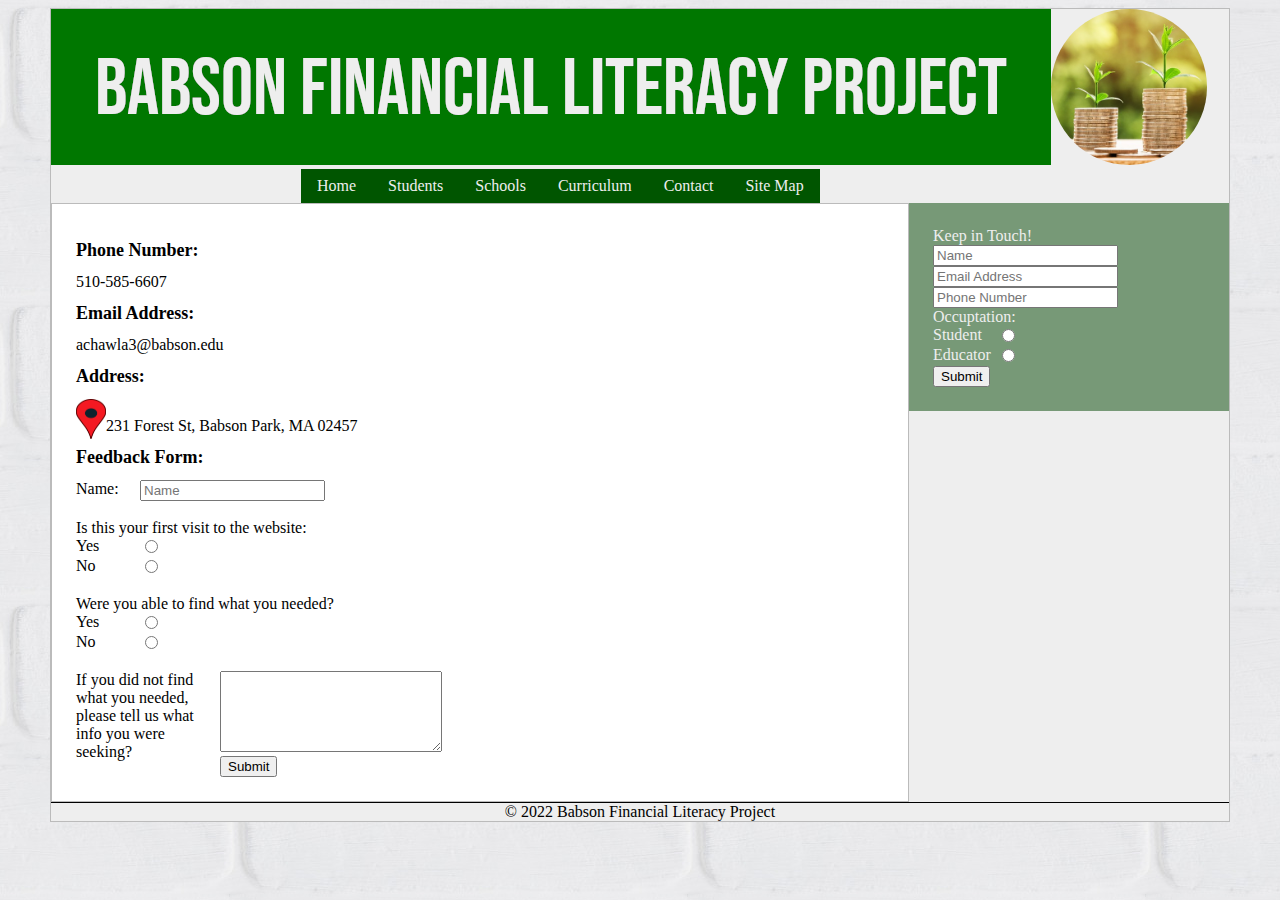
==== contact.html @ 2233f58f "Created Version 1 for my Project" ====
<!doctype html>
<html lang="en">
    <head>
        <title>Babson Financial Literacy Project</title>
        <meta charset="UTF-8" />
        <meta http-equiv="X-UA-Compatible" content="IE=edge" />
        <meta name="viewport" content="width=device-width, initial-scale=1.0" />
        <link rel="stylesheet" href="css/styles.css">
        <link rel="shortcut icon" type="image/ico" href="images/favicon.ico"/>
    </head>
    <body>
        <div id="main">
            <a href="index.html" id="logo"><img src="images/BabsonFinancialLogo.png" alt="Babson Financial Logo"></a>
            <img id="plants" src="images/financial-square.jpg" alt="Plants image">
            <nav>
                <ul>
                    <li><a href="index.html">Home</a></li>
                    <li><a href="students.html">Students</a></li>
                    <li><a href="schools.html">Schools</a></li>
                    <li><a href="curriculum.html">Curriculum</a></li>
                    <li><a href="contact.html">Contact</a></li>
                    <li><a href="sitemap.html">Site Map</a></li>
                </ul>
            </nav>
            <div id="container">
                <div id="content">
                    <h1 id="number">Phone Number: </h1> 510-585-6607
                    <h1 id="number">Email Address: </h1> achawla3@babson.edu 
                    <h1 id="number">Address:</h1> 
                    <a href="https://maps.babson.edu/?id=126#!ct/34551,19430,19429,8075,19431,19432,19433,19434,23863,23864,23865?s/"> <img id="location" src="images/location.png"> </a> <br> 231 Forest St, Babson Park, MA 02457
                    <h1 id="number">Feedback Form:</h1> 
              <!--  </div> -->
                        <form id="contact_form" action="https://oim-apis.herokuapp.com/form2" method="post">
                            <label for="name"> Name: </label>
                            <input type="name" placeholder="Name" id="pw" />
                            <br/>
                            <br/>
                            <div> 
                                Is this your first visit to the website: <br>
                                <input type="radio" name="selecton" id="Yes" value="Yes">
                                <label for="Yes">Yes</label>
                                <br><input type="radio" name="selection" id="No" value="No">
                                <label for="No">No</label>
                                </label>
                            </div>
                            <br/>
                            <div> 
                                Were you able to find what you needed?<br>
                                <input type="radio" name="selecton" id="Yes" value="Yes">
                                <label for="Yes">Yes</label>
                                <br><input type="radio" name="selection" id="No" value="No">
                                <label for="No">No</label>
                                </label>
                            </div>
                            <div>
                                <br/>
                                <label for="comments" id="ta"> If you did not find what you needed, please tell us what info you were seeking? </label>
                            </div>
                            <div> 
                                <textarea
                                id="comments"
                                name="comments"
                                rows="5"
                                cols="25"
                                ></textarea>
                                    <br><label></label><input type="submit" name="signup">
                            </div>
                        </form>
                </div>
                <div id="right_bar">
                    Keep in Touch! 
                    <form method="post" action="https://oim-apis.herokuapp.com/">
                    <label for="name"></label>
                    <input name="name" id="name" placeholder="Name"><br>
                    <label for="email"></label>
                    <input name="email" id="email" placeholder="Email Address">
                    <label for ="phonenumber"></label>
                    <input name="phonenumber" id="phonenumber" placeholder="Phone Number">
                    <div> 
                        Occuptation:<br>
                        <input type="radio" name="occupation" id="Student" value="Student">
                        <label for="Student">Student</label><br>
                        <input type="radio" name="occupation" id="School" value="Educator">
                        <label for="School">Educator</label>
                        </label>
                    </div>
                    <label></label><input type="submit" name="signup">
                    </form>
                </div>
                <br/>

        <br/>
            </div>
            <div class="clear"></div>
            <footer>&copy; 2022 Babson Financial Literacy Project</footer>
        </div>
    </body>
</html>
---- css/styles.css ----
/* styles.css*/

body {
    background-image: url('../images/wall-tile.jpg');
}

#main {
    width: 1178px;
    margin-left: auto;
    margin-right: auto;
    background-color: #eee;
  /*  opacity: .3; */
    border: 1px solid #bbb;
}

nav ul {
    list-style: none;
    background-color: #050;
    width: 1000px;
    padding-top: 10px;
    padding-bottom: 50px;
    padding-left: 0;
}

nav ul li {
    float: left;
}

nav ul li a {
    display: block;
    background-color: #050;
    color: #eee;
    padding: .5em 1em;
    text-decoration: none;
}

nav ul li:first-child {
    margin-left: 250px;
}

div#container {
    width: 100%;
}

div#content, div#right_bar {
    float: left;
    padding: 1.5em;
    box-sizing:border-box;
    opacity: 1;
}

div#right_bar {
    width: 20em;
    background-color: #797;
    color: #eee;

}

div#content {
    width: calc(100% - 20em);
    background-color: #eee; 
    background-color: #fff;
    border: 1px solid #bbb;
}

a#logo {
    display: block;
    float: left;
}

#plants {
    display: block;
    float: left;
  /*  width: calc(100vw - 1020px); */
    height: 156px;
    border-radius: 50%;
}

blockquote {
    display: block;
    float: left;
    font-size: 1.5em;
    padding: 0.5em;
    width: 8em;
}

footer {
    text-align: center;
    border-top: 1px solid #000;
}

label {
    width: 9em;
    clear: left;
    display: block;
    float: left;
}
#right_bar label, 
#contact_form label {
    width: 4em;
}
label#ta {
    width: 9em;
}
input {
    clear: right;
}



/* utility */
div.clear {
    width: 100%;
    float: none;
    clear: both;
}

img.left, img.right {
    display: block;
    float: left;
    margin-right: 10px;
    filter: saturate(25%);
    width: 400px;
}

img.right {
    float: right;
    margin-right: 0;
    margin-left: 10px;
}

img.left:hover, img.right:hover {
    filter: saturate(100%);
}

#social_box img {
    width: 50px;
}

#number{
font-size: 18px;
}

#location{
    float: left;
    width: 30px;
    height: 40px;
}

#curriculum_heading{
    font-size: 18px;
    font-weight: bold;
}

#curriculum_title{
    font-weight: bold;
}

#curriculum_table {
    border: 1px solid #888;
}
#curriculum_table td {
    border: 1px solid #ccc;
    padding-left: 1em;
}
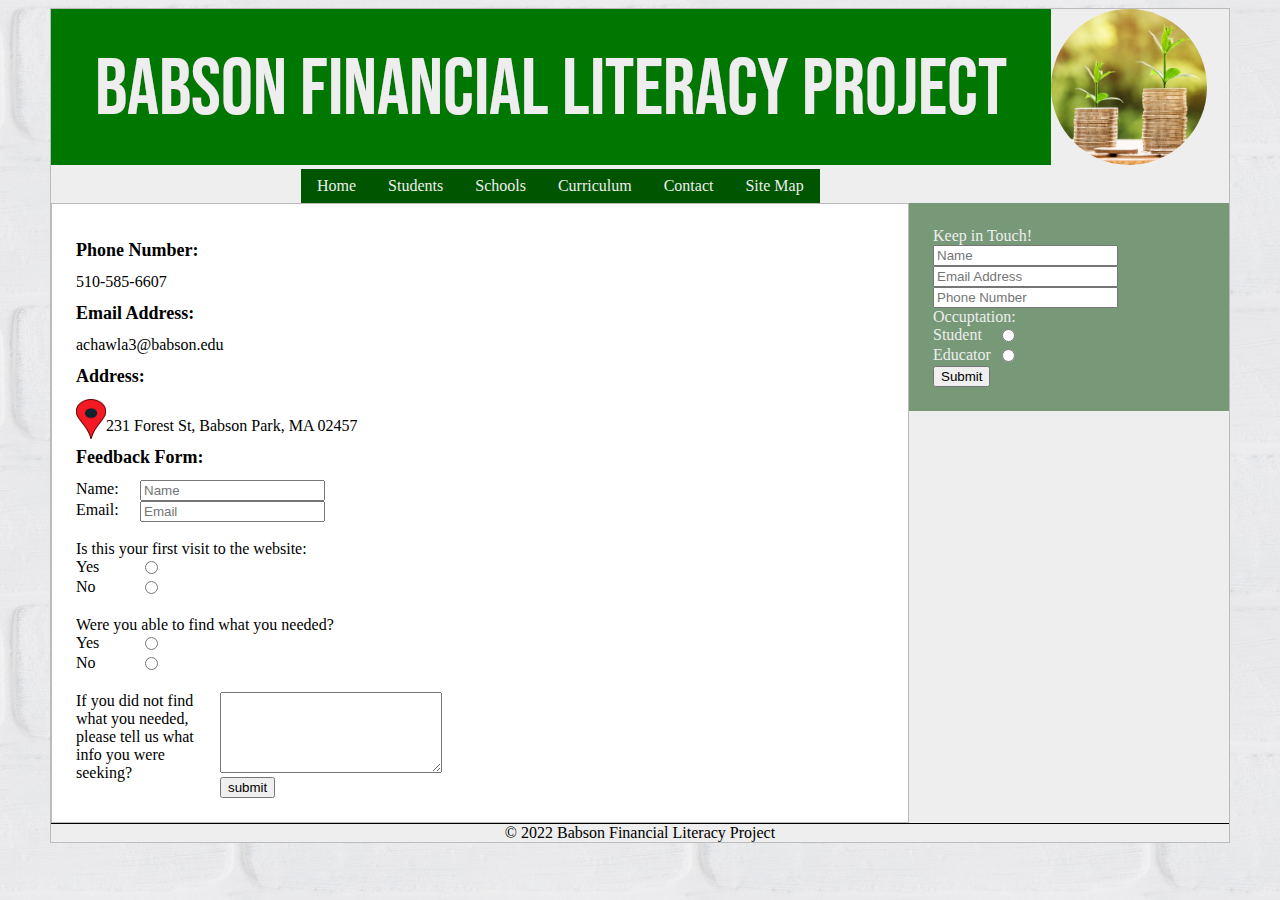
==== commit 8b397802: "Final Project Created and also Created Bootstrap version for mobile compatibility" ====
--- a/contact.html
+++ b/contact.html
@@ -7,6 +7,7 @@
         <meta name="viewport" content="width=device-width, initial-scale=1.0" />
         <link rel="stylesheet" href="css/styles.css">
         <link rel="shortcut icon" type="image/ico" href="images/favicon.ico"/>
+        <script src="js/contact.js" defer></script>
     </head>
     <body>
         <div id="main">
@@ -32,7 +33,9 @@
               <!--  </div> -->
                         <form id="contact_form" action="https://oim-apis.herokuapp.com/form2" method="post">
                             <label for="name"> Name: </label>
-                            <input type="name" placeholder="Name" id="pw" />
+                            <input type="name" placeholder="Name" id="name" class="required" />
+                           <br> <label for="email"> Email: </label>
+                            <input type="email" placeholder="Email" id="email" class="required" />
                             <br/>
                             <br/>
                             <div> 
@@ -63,7 +66,7 @@
                                 rows="5"
                                 cols="25"
                                 ></textarea>
-                                    <br><label></label><input type="submit" name="signup">
+                                    <br><label></label><button type="submit" name="submit" id="form_submit">submit</button>
                             </div>
                         </form>
                 </div>
